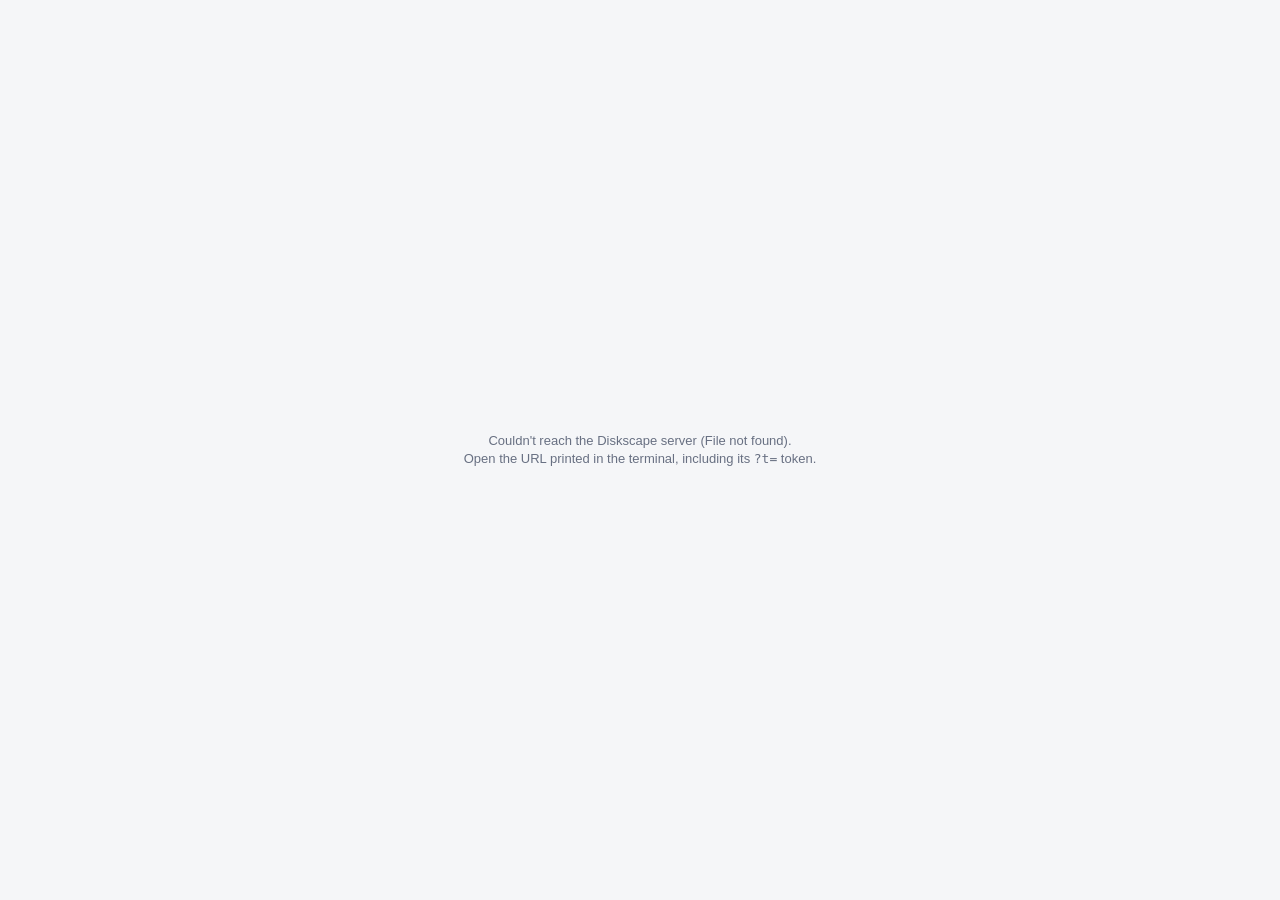
==== diskscape/static/index.html @ 1e213ad2 "init" ====
<!doctype html>
<html lang="en">
<head>
<meta charset="utf-8">
<meta name="viewport" content="width=device-width, initial-scale=1">
<meta name="content-security-policy" content="default-src 'self'; script-src 'self';">
<title>Diskscape</title>
<link rel="stylesheet" href="style.css">
</head>
<body>
<header class="top">
  <div class="brand"><span class="logo"></span>Diskscape</div>
  <form id="scanForm" class="scanform">
    <input id="pathInput" aria-label="Folder to scan" spellcheck="false" autocomplete="off" placeholder="Folder to scan, e.g. ~ or /">
    <button class="btn primary" type="submit">Scan</button>
  </form>
  <div id="diskMeter" class="diskmeter" hidden>
    <div class="dm-bar"><span class="dm-scan"></span><span class="dm-used"></span></div>
    <div class="dm-label"></div>
  </div>
</header>

<main id="startView" class="view start" hidden>
  <h1>What's taking up space?</h1>
  <p class="sub">Pick a disk or folder to scan. Everything runs locally.</p>
  <div id="volumes" class="volumes"></div>
  <div class="quick">
    <span>Quick scan:</span>
    <div id="quickFolders"></div>
  </div>
</main>

<main id="scanView" class="view scanning" hidden>
  <div class="orbit"><div class="orbit-ring"></div><div class="orbit-ring r2"></div><div id="scanBytes" class="orbit-bytes">0 B</div></div>
  <div class="scan-stats">
    <div><b id="scanFiles">0</b><span>files</span></div>
    <div><b id="scanDirs">0</b><span>folders</span></div>
    <div><b id="scanRate">0</b><span>files / s</span></div>
    <div><b id="scanTime">0s</b><span>elapsed</span></div>
  </div>
  <div id="scanCurrent" class="scan-current"></div>
  <button id="cancelBtn" class="btn">Cancel</button>
</main>

<main id="resultView" class="view results" hidden>
  <div class="toolbar">
    <button id="upBtn" class="iconbtn" title="Up one level (Esc)" aria-label="Up one level">
      <svg viewBox="0 0 20 20"><path d="M10 4l-6 6h4v6h4v-6h4z"/></svg>
    </button>
    <nav id="crumbs" class="crumbs"></nav>
    <div class="seg" id="viewSeg">
      <button data-view="sunburst">Sunburst</button>
      <button data-view="treemap">Treemap</button>
    </div>
    <button id="rescanBtn" class="iconbtn" title="Rescan" aria-label="Rescan">
      <svg viewBox="0 0 20 20"><path d="M15.5 6.5A6.5 6.5 0 1 0 16.5 11h-2a4.5 4.5 0 1 1-1.3-3.2L11 10h6V4z"/></svg>
    </button>
  </div>
  <div class="split">
    <section class="viz" id="viz">
      <canvas id="chart" role="img" aria-label="Disk usage chart; the side panel lists the same items"></canvas>
      <button id="center" class="center" title="Up one level">
        <span class="c-name"></span><span class="c-size"></span><span class="c-count"></span>
      </button>
      <div id="tip" class="tip" hidden></div>
    </section>
    <aside class="panel">
      <div class="panel-head">
        <div class="ph-name" id="phName"></div>
        <div class="ph-meta" id="phMeta"></div>
      </div>
      <div class="tabs" id="tabs">
        <button data-tab="contents">Contents</button>
        <button data-tab="largest">Largest files</button>
        <button data-tab="types">File types</button>
      </div>
      <div class="list" id="list"></div>
    </aside>
  </div>
  <footer class="status" id="status"></footer>
</main>

<div id="menu" class="menu" hidden></div>

<dialog id="confirm" class="confirm">
  <form method="dialog">
    <div class="cf-icon">
      <svg viewBox="0 0 20 20"><path d="M7 3h6l1 2h3v2H3V5h3zm-2 5h10l-1 9H6z"/></svg>
    </div>
    <h2>Move to Trash?</h2>
    <p id="cfText"></p>
    <p class="cf-err" id="cfErr"></p>
    <div class="cf-actions">
      <button class="btn" value="cancel">Cancel</button>
      <button class="btn danger" id="cfGo" value="ok">Move to Trash</button>
    </div>
  </form>
</dialog>

<script src="app.js"></script>
</body>
</html>
---- diskscape/static/style.css ----
:root {
  --bg: #f5f6f8;
  --bg2: #ffffff;
  --bg3: #eceef2;
  --line: #dfe2e8;
  --text: #171a21;
  --muted: #687082;
  --accent: #4f7cff;
  --danger: #e5484d;
  --shadow: 0 10px 40px rgba(20, 25, 40, .14);
  color-scheme: light;
}
@media (prefers-color-scheme: dark) {
  :root {
    --bg: #0e1015;
    --bg2: #161920;
    --bg3: #1e222b;
    --line: #272c37;
    --text: #e8eaf0;
    --muted: #8a92a6;
    --accent: #6f93ff;
    --danger: #ff5d63;
    --shadow: 0 14px 50px rgba(0, 0, 0, .55);
    color-scheme: dark;
  }
}
* { box-sizing: border-box; }
html, body { height: 100%; }
body {
  margin: 0;
  background: var(--bg);
  color: var(--text);
  font: 13px/1.4 -apple-system, BlinkMacSystemFont, "SF Pro Text", "Helvetica Neue", sans-serif;
  display: flex;
  flex-direction: column;
  overflow: hidden;
  -webkit-font-smoothing: antialiased;
}
[hidden] { display: none !important; }
button { font: inherit; color: inherit; cursor: pointer; }

/* ---------- header ---------- */
.top {
  display: flex; align-items: center; gap: 18px;
  padding: 10px 18px;
  background: var(--bg2);
  border-bottom: 1px solid var(--line);
}
.brand { display: flex; align-items: center; gap: 9px; font-weight: 650; font-size: 15px; letter-spacing: -.01em; }
.logo {
  width: 22px; height: 22px; border-radius: 50%;
  background: conic-gradient(#5b8cff 0 28%, #a970ff 0 46%, #ff6fa8 0 61%, #ffb547 0 74%, #4fd1a5 0 88%, #3ab8ff 0);
  -webkit-mask: radial-gradient(circle, transparent 5px, #000 5.5px);
          mask: radial-gradient(circle, transparent 5px, #000 5.5px);
}
.scanform { display: flex; gap: 8px; flex: 1; max-width: 560px; }
.scanform input {
  flex: 1; min-width: 0;
  background: var(--bg3); color: var(--text);
  border: 1px solid var(--line); border-radius: 8px;
  padding: 7px 11px; font: 12.5px ui-monospace, "SF Mono", Menlo, monospace;
  outline: none;
}
.scanform input:focus { border-color: var(--accent); box-shadow: 0 0 0 3px color-mix(in srgb, var(--accent) 25%, transparent); }
.btn {
  border: 1px solid var(--line); background: var(--bg3);
  border-radius: 8px; padding: 7px 14px; font-weight: 550;
}
.btn:hover { filter: brightness(1.08); }
.btn.primary { background: var(--accent); border-color: transparent; color: #fff; }
.btn.danger { background: var(--danger); border-color: transparent; color: #fff; }

.diskmeter { margin-left: auto; width: 260px; }
.dm-bar { position: relative; height: 7px; border-radius: 4px; background: var(--bg3); overflow: hidden; }
.dm-bar span { position: absolute; left: 0; top: 0; bottom: 0; border-radius: 4px; }
.dm-used { background: color-mix(in srgb, var(--muted) 45%, transparent); }
.dm-scan { background: linear-gradient(90deg, #5b8cff, #a970ff); z-index: 1; }
.dm-label { margin-top: 4px; font-size: 11px; color: var(--muted); text-align: right; }

.view { flex: 1; min-height: 0; }

/* ---------- start ---------- */
.start { display: flex; flex-direction: column; align-items: center; padding: 8vh 24px 24px; overflow: auto; }
.start h1 { font-size: 30px; letter-spacing: -.02em; margin: 0 0 6px; font-weight: 700; }
.sub { color: var(--muted); margin: 0 0 34px; font-size: 14px; }
.volumes { display: flex; flex-wrap: wrap; gap: 16px; justify-content: center; }
.vol {
  width: 220px; padding: 20px; border-radius: 16px;
  background: var(--bg2); border: 1px solid var(--line);
  display: flex; flex-direction: column; align-items: center; gap: 10px;
  transition: transform .15s, box-shadow .15s, border-color .15s;
}
.vol:hover { transform: translateY(-3px); box-shadow: var(--shadow); border-color: var(--accent); }
.vol .donut { width: 116px; height: 116px; border-radius: 50%; display: grid; place-items: center; }
.vol .donut::after { content: ""; }
.vol .donut b { width: 84px; height: 84px; border-radius: 50%; background: var(--bg2); display: grid; place-items: center; font-size: 18px; font-weight: 650; }
.vol .vname { font-weight: 650; font-size: 14px; }
.vol .vmeta { color: var(--muted); font-size: 12px; }
.quick { margin-top: 34px; display: flex; gap: 10px; align-items: center; flex-wrap: wrap; justify-content: center; color: var(--muted); }
.quick #quickFolders { display: flex; gap: 8px; flex-wrap: wrap; }
.chip { border: 1px solid var(--line); background: var(--bg2); border-radius: 999px; padding: 6px 13px; }
.chip:hover { border-color: var(--accent); color: var(--accent); }

/* ---------- scanning ---------- */
.scanning { display: flex; flex-direction: column; align-items: center; justify-content: center; gap: 28px; padding: 24px; }
.orbit { position: relative; width: 240px; height: 240px; display: grid; place-items: center; }
.orbit-ring {
  position: absolute; inset: 0; border-radius: 50%;
  background: conic-gradient(from 0deg, transparent 0 55%, #5b8cff 75%, #a970ff 90%, #ff6fa8 100%);
  -webkit-mask: radial-gradient(circle, transparent 104px, #000 105px, #000 119px, transparent 120px);
          mask: radial-gradient(circle, transparent 104px, #000 105px, #000 119px, transparent 120px);
  animation: spin 1.4s linear infinite;
}
.orbit-ring.r2 {
  inset: 26px; animation-duration: 2.3s; animation-direction: reverse; opacity: .55;
  -webkit-mask: radial-gradient(circle, transparent 84px, #000 85px, #000 93px, transparent 94px);
          mask: radial-gradient(circle, transparent 84px, #000 85px, #000 93px, transparent 94px);
}
@keyframes spin { to { transform: rotate(360deg); } }
.orbit-bytes { font-size: 26px; font-weight: 700; letter-spacing: -.02em; font-variant-numeric: tabular-nums; }
.scan-stats { display: flex; gap: 34px; }
.scan-stats div { display: flex; flex-direction: column; align-items: center; }
.scan-stats b { font-size: 18px; font-variant-numeric: tabular-nums; }
.scan-stats span { color: var(--muted); font-size: 11.5px; text-transform: uppercase; letter-spacing: .06em; }
.scan-current {
  max-width: min(720px, 90vw); color: var(--muted);
  font: 11.5px ui-monospace, "SF Mono", Menlo, monospace;
  white-space: nowrap; overflow: hidden; text-overflow: ellipsis; direction: rtl; text-align: center;
}

/* ---------- results ---------- */
.results { display: flex; flex-direction: column; }
.toolbar { display: flex; align-items: center; gap: 10px; padding: 9px 14px; border-bottom: 1px solid var(--line); }
.iconbtn {
  width: 30px; height: 30px; flex: none; display: grid; place-items: center;
  border-radius: 8px; border: 1px solid var(--line); background: var(--bg2);
}
.iconbtn svg { width: 15px; height: 15px; fill: currentColor; }
.iconbtn:hover:not(:disabled) { border-color: var(--accent); color: var(--accent); }
.iconbtn:disabled { opacity: .35; cursor: default; }
.crumbs { flex: 1; min-width: 0; display: flex; align-items: center; overflow-x: auto; scrollbar-width: none; white-space: nowrap; }
.crumbs button { border: 0; background: none; padding: 4px 7px; border-radius: 6px; color: var(--muted); }
.crumbs button:hover { background: var(--bg3); color: var(--text); }
.crumbs button:last-child { color: var(--text); font-weight: 600; }
.crumbs i { color: var(--muted); opacity: .5; font-style: normal; }
.seg { display: flex; background: var(--bg3); border-radius: 8px; padding: 2px; border: 1px solid var(--line); }
.seg button { border: 0; background: none; padding: 4px 11px; border-radius: 6px; color: var(--muted); font-weight: 550; }
.seg button.on { background: var(--bg2); color: var(--text); box-shadow: 0 1px 3px rgba(0,0,0,.15); }

.split { flex: 1; min-height: 0; display: flex; }
.viz { position: relative; flex: 1; min-width: 0; }
.viz canvas { position: absolute; inset: 0; width: 100%; height: 100%; display: block; }
.center {
  position: absolute; border: 0; border-radius: 50%; background: none;
  display: flex; flex-direction: column; align-items: center; justify-content: center; gap: 1px;
  text-align: center; padding: 10px;
}
.center .c-name { font-weight: 650; font-size: 14px; max-width: 100%; overflow: hidden; text-overflow: ellipsis; white-space: nowrap; }
.center .c-size { font-size: 24px; font-weight: 700; letter-spacing: -.02em; }
.center .c-count { color: var(--muted); font-size: 11.5px; }
.center:hover .c-name { color: var(--accent); }

.tip {
  position: absolute; pointer-events: none; z-index: 5;
  background: color-mix(in srgb, var(--bg2) 92%, transparent);
  backdrop-filter: blur(8px);
  border: 1px solid var(--line); border-radius: 10px;
  padding: 8px 11px; box-shadow: var(--shadow); max-width: 340px;
}
.tip .t-name { font-weight: 650; word-break: break-all; display: flex; gap: 7px; align-items: center; }
.tip .t-name i { width: 9px; height: 9px; border-radius: 3px; flex: none; }
.tip .t-row { color: var(--muted); font-size: 12px; margin-top: 2px; }
.tip .t-row b { color: var(--text); }
.tip .t-hint { color: var(--muted); font-size: 11px; margin-top: 5px; opacity: .8; }

.panel { width: 380px; flex: none; border-left: 1px solid var(--line); background: var(--bg2); display: flex; flex-direction: column; min-height: 0; }
.panel-head { padding: 14px 16px 10px; }
.ph-name { font-weight: 700; font-size: 16px; overflow: hidden; text-overflow: ellipsis; white-space: nowrap; }
.ph-meta { color: var(--muted); font-size: 12px; margin-top: 2px; }
.tabs { display: flex; gap: 2px; padding: 0 10px; border-bottom: 1px solid var(--line); }
.tabs button { border: 0; background: none; padding: 8px 9px; color: var(--muted); border-bottom: 2px solid transparent; margin-bottom: -1px; font-weight: 550; }
.tabs button.on { color: var(--text); border-bottom-color: var(--accent); }
.list { flex: 1; overflow-y: auto; padding: 6px 0 12px; }

.row {
  position: relative; display: grid; grid-template-columns: 12px 1fr auto; align-items: center; gap: 10px;
  padding: 6px 14px 9px 16px; cursor: default;
}
.row.dir { cursor: pointer; }
.row:hover, .row.hl { background: var(--bg3); }
.row .sw { width: 10px; height: 10px; border-radius: 3px; }
.row .nm { overflow: hidden; text-overflow: ellipsis; white-space: nowrap; display: flex; align-items: center; gap: 6px; min-width: 0; }
.row .nm span { overflow: hidden; text-overflow: ellipsis; }
.row .nm svg { width: 14px; height: 14px; flex: none; fill: var(--muted); }
.row.dir .nm svg { fill: #6f9bff; }
.row .sub2 { display: block; color: var(--muted); font-size: 11px; overflow: hidden; text-overflow: ellipsis; white-space: nowrap; direction: rtl; text-align: left; }
.row .sz { font-variant-numeric: tabular-nums; font-weight: 550; }
.row .bar { position: absolute; left: 38px; right: 14px; bottom: 3px; height: 3px; border-radius: 2px; background: var(--bg3); overflow: hidden; }
.row:hover .bar { background: var(--line); }
.row .bar i { display: block; height: 100%; border-radius: 2px; }
.row .acts { display: none; gap: 4px; }
.row:hover .acts { display: flex; }
.row:hover .sz { display: none; }
.acts button { border: 1px solid var(--line); background: var(--bg2); width: 26px; height: 24px; border-radius: 6px; display: grid; place-items: center; }
.acts button svg { width: 13px; height: 13px; fill: currentColor; }
.acts button:hover { color: var(--accent); border-color: var(--accent); }
.acts button.del:hover { color: var(--danger); border-color: var(--danger); }
.row.other { color: var(--muted); font-style: italic; }
.empty { color: var(--muted); padding: 30px 16px; text-align: center; }

.types-top { padding: 12px 16px 6px; }
.stack { display: flex; height: 14px; border-radius: 7px; overflow: hidden; gap: 2px; }
.legend { display: flex; flex-wrap: wrap; gap: 6px 14px; margin-top: 10px; font-size: 12px; }
.legend span { display: flex; align-items: center; gap: 6px; }
.legend i { width: 9px; height: 9px; border-radius: 3px; }
.legend b { font-weight: 600; }
.legend em { color: var(--muted); font-style: normal; }
.section-label { padding: 12px 16px 4px; color: var(--muted); font-size: 11px; text-transform: uppercase; letter-spacing: .06em; }
.ext-tag { font: 11px ui-monospace, "SF Mono", Menlo, monospace; background: var(--bg3); padding: 1px 6px; border-radius: 4px; }

.status { padding: 6px 16px; border-top: 1px solid var(--line); color: var(--muted); font-size: 11.5px; display: flex; gap: 16px; }
.status .warn { color: #e0a400; }

.menu {
  position: fixed; z-index: 20; min-width: 190px; padding: 5px;
  background: var(--bg2); border: 1px solid var(--line); border-radius: 10px; box-shadow: var(--shadow);
}
.menu button { display: flex; width: 100%; gap: 9px; align-items: center; border: 0; background: none; padding: 7px 10px; border-radius: 6px; text-align: left; }
.menu button:hover { background: var(--accent); color: #fff; }
.menu button.del:hover { background: var(--danger); }
.menu svg { width: 14px; height: 14px; fill: currentColor; }
.menu .m-title { padding: 5px 10px 6px; color: var(--muted); font-size: 11.5px; overflow: hidden; text-overflow: ellipsis; white-space: nowrap; max-width: 280px; }

.confirm {
  border: 1px solid var(--line); border-radius: 16px; background: var(--bg2); color: var(--text);
  padding: 26px 26px 20px; width: 380px; box-shadow: var(--shadow); text-align: center;
}
.confirm::backdrop { background: rgba(0,0,0,.45); backdrop-filter: blur(3px); }
.confirm h2 { margin: 10px 0 6px; font-size: 17px; }
.confirm p { margin: 0; color: var(--muted); word-break: break-all; }
.confirm p b { color: var(--text); }
.cf-err { color: var(--danger) !important; margin-top: 8px !important; }
.cf-icon { width: 46px; height: 46px; border-radius: 50%; margin: 0 auto; display: grid; place-items: center; background: color-mix(in srgb, var(--danger) 15%, transparent); }
.cf-icon svg { width: 22px; height: 22px; fill: var(--danger); }
.cf-actions { display: flex; gap: 10px; justify-content: center; margin-top: 20px; }
.cf-actions .btn { flex: 1; }

@media (max-width: 860px) {
  .split { flex-direction: column; }
  .panel { width: auto; height: 45%; border-left: 0; border-top: 1px solid var(--line); }
  .diskmeter { display: none; }
}
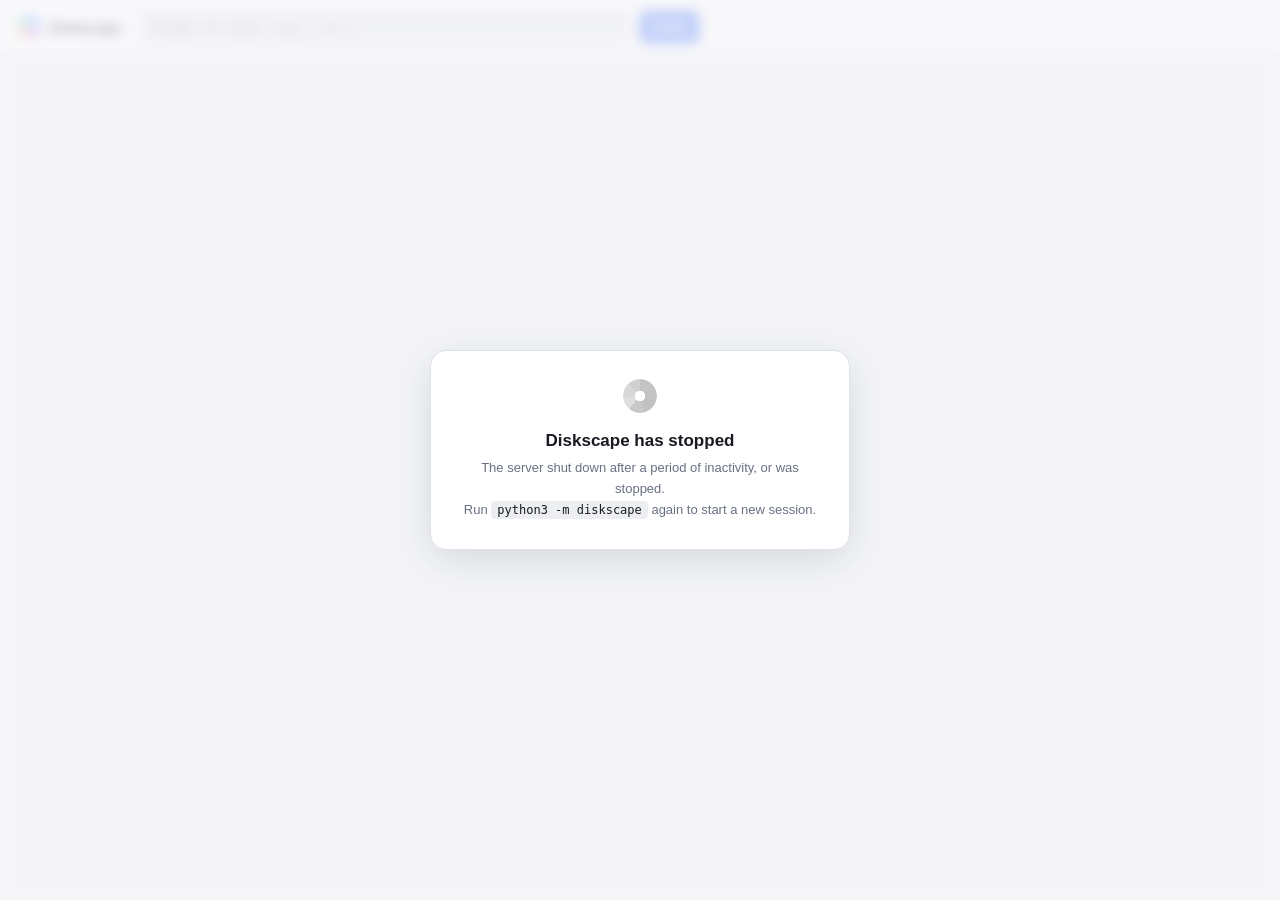
==== commit dff464aa: "separate profile" ====
--- a/diskscape/static/index.html
+++ b/diskscape/static/index.html
@@ -3,7 +3,6 @@
 <head>
 <meta charset="utf-8">
 <meta name="viewport" content="width=device-width, initial-scale=1">
-<meta name="content-security-policy" content="default-src 'self'; script-src 'self';">
 <title>Diskscape</title>
 <link rel="stylesheet" href="style.css">
 </head>
@@ -82,6 +81,15 @@
 
 <div id="menu" class="menu" hidden></div>
 
+<div id="stopped" class="stopped" hidden>
+  <div class="stopped-card">
+    <span class="logo"></span>
+    <h2>Diskscape has stopped</h2>
+    <p>The server shut down after a period of inactivity, or was stopped.<br>
+      Run <code>python3 -m diskscape</code> again to start a new session.</p>
+  </div>
+</div>
+
 <dialog id="confirm" class="confirm">
   <form method="dialog">
     <div class="cf-icon">
--- a/diskscape/static/style.css
+++ b/diskscape/static/style.css
@@ -245,6 +245,19 @@
 .cf-actions { display: flex; gap: 10px; justify-content: center; margin-top: 20px; }
 .cf-actions .btn { flex: 1; }
 
+.stopped {
+  position: fixed; inset: 0; z-index: 50; display: grid; place-items: center; padding: 24px;
+  background: color-mix(in srgb, var(--bg) 70%, transparent); backdrop-filter: blur(6px);
+}
+.stopped-card {
+  max-width: 420px; text-align: center; padding: 28px 30px;
+  background: var(--bg2); border: 1px solid var(--line); border-radius: 16px; box-shadow: var(--shadow);
+}
+.stopped-card .logo { display: inline-block; width: 34px; height: 34px; opacity: .5; filter: grayscale(1); }
+.stopped-card h2 { margin: 10px 0 6px; font-size: 17px; }
+.stopped-card p { margin: 0; color: var(--muted); line-height: 1.6; }
+.stopped-card code { font: 12px ui-monospace, "SF Mono", Menlo, monospace; background: var(--bg3); padding: 2px 6px; border-radius: 4px; color: var(--text); }
+
 @media (max-width: 860px) {
   .split { flex-direction: column; }
   .panel { width: auto; height: 45%; border-left: 0; border-top: 1px solid var(--line); }
